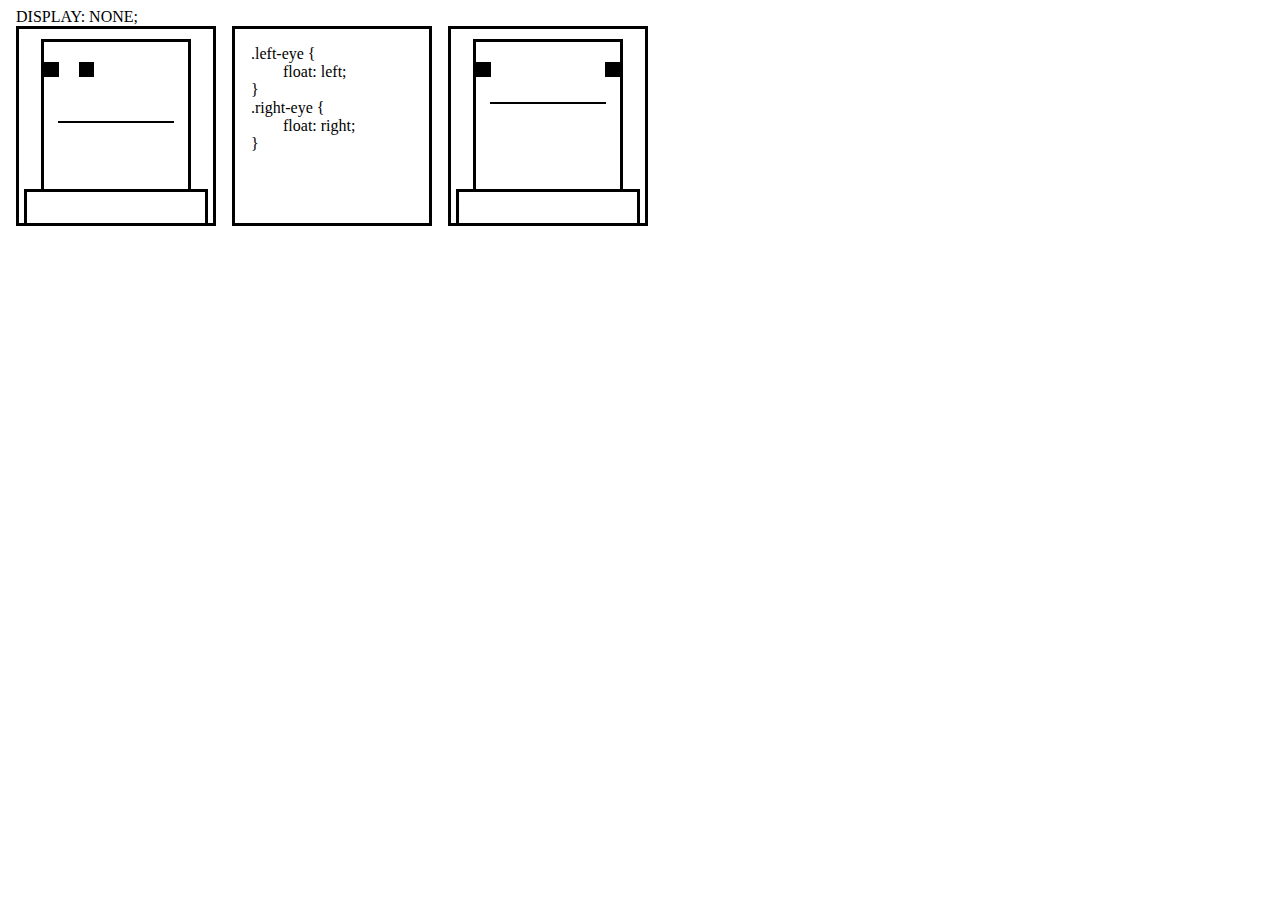
==== eyes-and-floats/index.html @ 21bf4ae2 "eyes and floats" ====
<!DOCTYPE html>
<html lang="en">
<head>
    <meta charset="UTF-8">
    <title>Display: None</title>
    <link rel="stylesheet" href="styles.css">
</head>
<body>
<header>display: none;</header>
<div class="container">
    <div class="box panel1">
        <div class="head">
            <div class="eye left-eye"></div>
            <div class="eye right-eye"></div>
            <div class="mouth"></div>
        </div>
        <div class="body"></div>
    </div>
    <div class="box panel2">
        <div>.left-eye {</div>
        <div class="indent">float: left;</div>
        <div>}</div>
        <div>.right-eye {</div>
        <div class="indent">float: right;</div>
        <div>}</div>

    </div>
    <div class="box panel3">
        <div class="head">
            <div class="eye left-eye"></div>
            <div class="eye right-eye"></div>
            <div class="mouth"></div>
        </div>
        <div class="body"></div>
    </div>
</div>
</body>
</html>
---- eyes-and-floats/styles.css ----
* {
    box-sizing: border-box;
}
* + * {
    margin-left: 1em;
}

header {
    text-transform: uppercase;
}

.container {
    display: flex;
    margin: 0;
}

.box {
    height: 200px;
    width: 200px;
    border: 3px solid black;
    display: inline-block;
}

.head {
    height: 150px;
    width: 150px;
    border: 3px solid black;
    margin: 10px auto 0;
    border-bottom: none;
    padding-top: 20px;
}

.eye {
    height: 15px;
    width: 15px;
    background: black;
    display: inline-block;
}

.mouth {
    border: 1px solid black;
    width: 80%;
    margin: 40px auto 0;
}

.body {
    width: 95%;
    border: 3px solid black;
    border-bottom: none;
    height: 35px;
    margin: 0 auto;
}

.panel2 {
    padding: 1em;
}
.panel2 div + div {
    margin: 0;
}

.panel2 div.indent {
    margin-left: 2em;
}

.panel3 .left-eye {
    float: left;
}

.panel3 .right-eye {
    float: right;
}
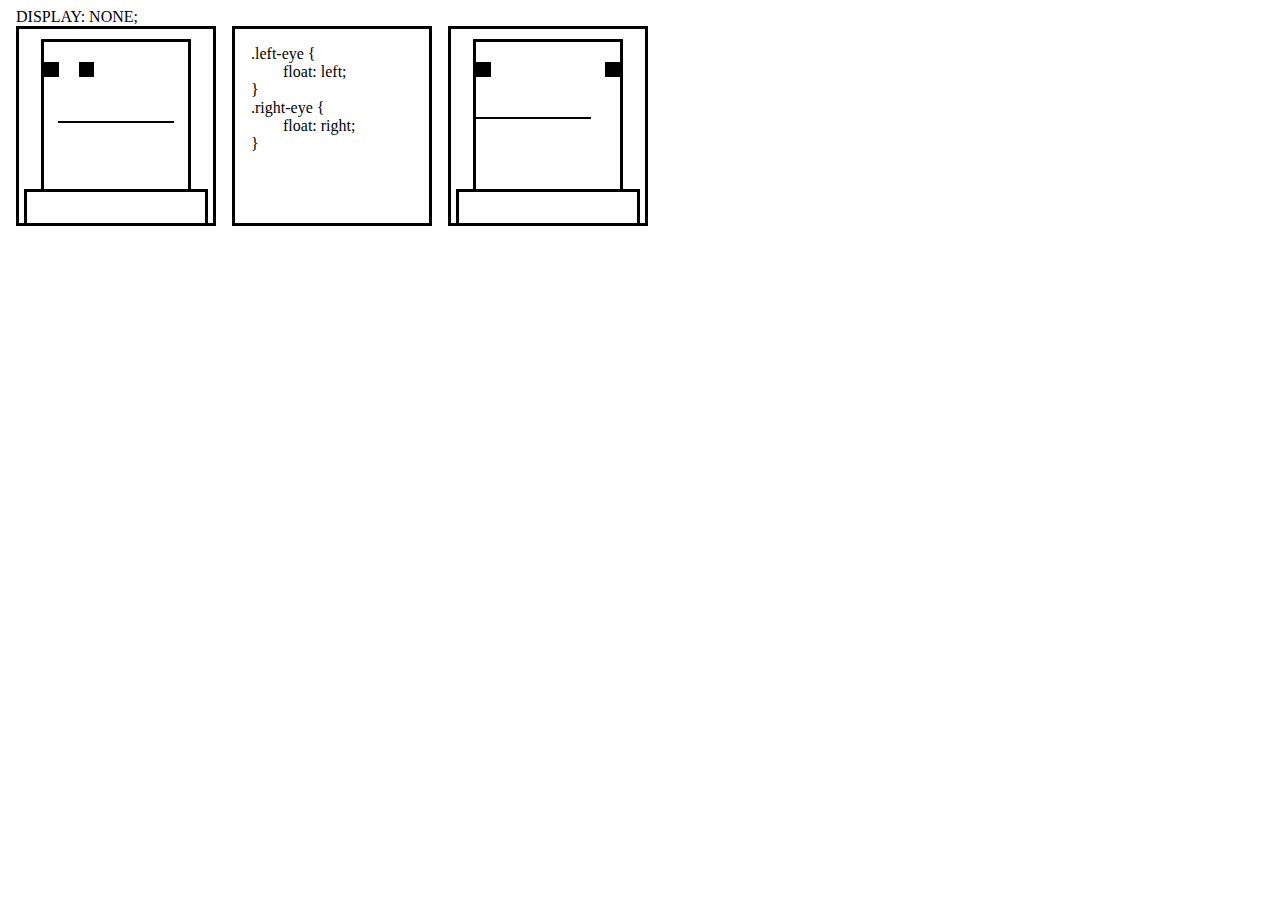
==== commit 075a28e8: "add base styles to eyes and floats" ====
--- a/eyes-and-floats/index.html
+++ b/eyes-and-floats/index.html
@@ -3,6 +3,7 @@
 <head>
     <meta charset="UTF-8">
     <title>Display: None</title>
+    <link rel="stylesheet" href="../base.css">
     <link rel="stylesheet" href="styles.css">
 </head>
 <body>
--- a/base.css
+++ b/base.css
@@ -0,0 +1,52 @@
+* {
+    box-sizing: border-box;
+}
+* + * {
+    margin-left: 1em;
+}
+
+header {
+    text-transform: uppercase;
+}
+
+.container {
+    display: flex;
+    margin: 0;
+}
+
+.box {
+    height: 200px;
+    width: 200px;
+    border: 3px solid black;
+    display: inline-block;
+}
+
+.head {
+    height: 150px;
+    width: 150px;
+    border: 3px solid black;
+    margin: 10px auto 0;
+    border-bottom: none;
+    padding-top: 20px;
+}
+
+.eye {
+    height: 15px;
+    width: 15px;
+    background: black;
+    display: inline-block;
+}
+
+.mouth {
+    border: 1px solid black;
+    width: 80%;
+    margin: 40px auto 0;
+}
+
+.body {
+    width: 95%;
+    border: 3px solid black;
+    border-bottom: none;
+    height: 35px;
+    margin: 0 auto;
+}
--- a/eyes-and-floats/styles.css
+++ b/eyes-and-floats/styles.css
@@ -1,56 +1,3 @@
-* {
-    box-sizing: border-box;
-}
-* + * {
-    margin-left: 1em;
-}
-
-header {
-    text-transform: uppercase;
-}
-
-.container {
-    display: flex;
-    margin: 0;
-}
-
-.box {
-    height: 200px;
-    width: 200px;
-    border: 3px solid black;
-    display: inline-block;
-}
-
-.head {
-    height: 150px;
-    width: 150px;
-    border: 3px solid black;
-    margin: 10px auto 0;
-    border-bottom: none;
-    padding-top: 20px;
-}
-
-.eye {
-    height: 15px;
-    width: 15px;
-    background: black;
-    display: inline-block;
-}
-
-.mouth {
-    border: 1px solid black;
-    width: 80%;
-    margin: 40px auto 0;
-}
-
-.body {
-    width: 95%;
-    border: 3px solid black;
-    border-bottom: none;
-    height: 35px;
-    margin: 0 auto;
-}
-
 .panel2 {
     padding: 1em;
 }
@@ -69,3 +16,7 @@
 .panel3 .right-eye {
     float: right;
 }
+
+.panel3 .mouth {
+    float: left;
+}